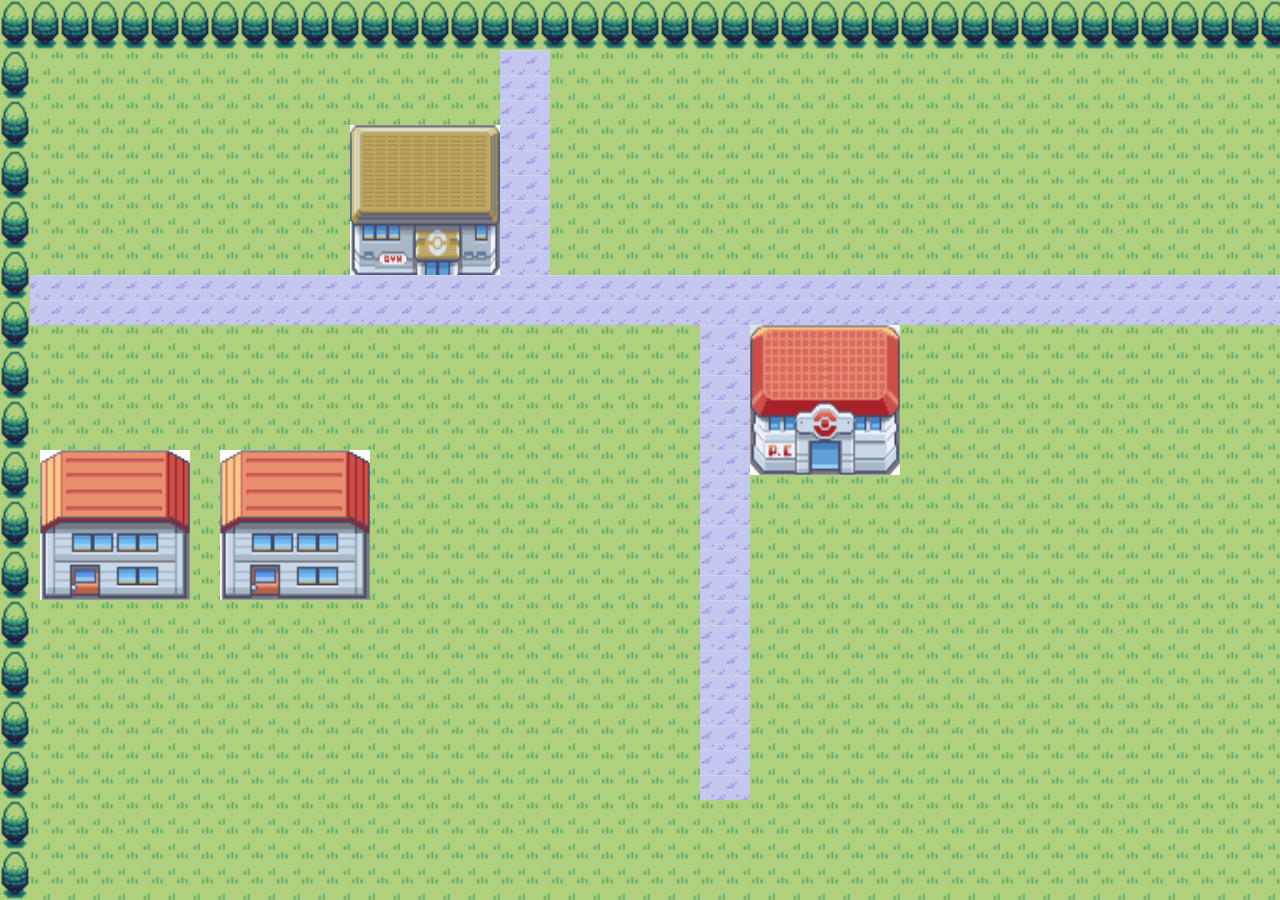
==== index.html @ 173574b4 "Update 1" ====
<!DOCTYPE html>
<html lang="en">
<head>
    <meta charset="UTF-8">
    <meta name="viewport" content="width=device-width, initial-scale=1.0">
    <title>Pokemon</title>
    <link rel="stylesheet" href="style.css">
</head>
<body>
    <div id="wrapper">
    <canvas class='canvas' id="background-road"></canvas>
    <canvas class='canvas' id="tree-house"></canvas>
    <canvas class='canvas' id="player"></canvas>
    </div>
</body>
<script src="asset.js"></script>
</html>
---- style.css ----
* {
    margin: 0;
    padding: 0;
}

#wrapper {
    position: relative;
    height: 100vh;
    width: 100vw;
}

#background-road, #tree-house {
    position: absolute;
    top: 0;
    left: 0;
}

#tree-house {
    z-index: 100;
}

#background-road {
    z-index: 50;
}
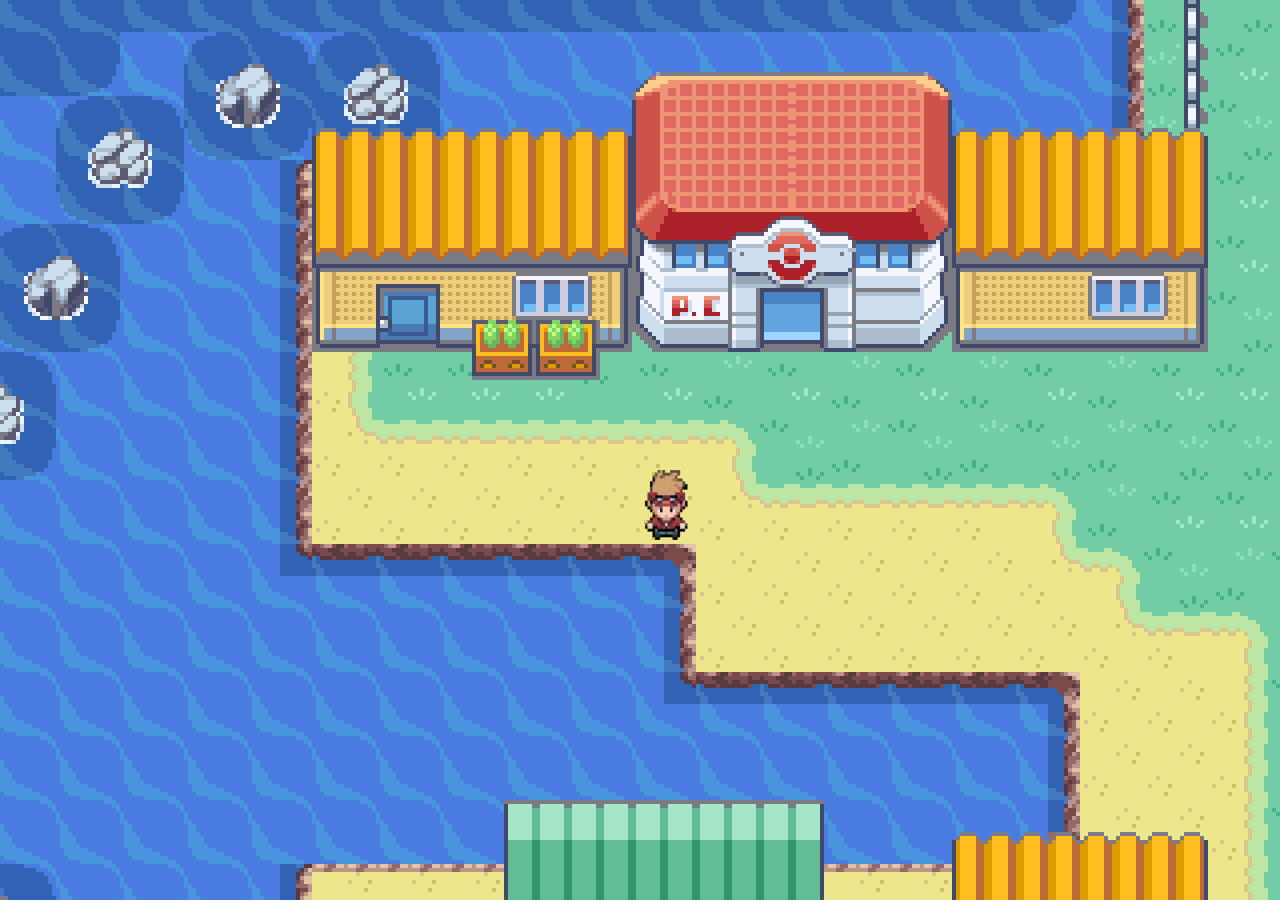
==== commit a59d953b: "rename map2 to index" ====
--- a/index.html
+++ b/index.html
@@ -4,14 +4,12 @@
     <meta charset="UTF-8">
     <meta name="viewport" content="width=device-width, initial-scale=1.0">
     <title>Pokemon</title>
-    <link rel="stylesheet" href="style.css">
+    <link rel="stylesheet" href="map.css">
 </head>
 <body>
-    <div id="wrapper">
-    <canvas class='canvas' id="background-road"></canvas>
-    <canvas class='canvas' id="tree-house"></canvas>
-    <canvas class='canvas' id="player"></canvas>
-    </div>
+    <canvas class='canvas'></canvas>
+    <audio src="indie_assets/town.mp3" loop autoplay></audio>
 </body>
-<script src="asset.js"></script>
+<script src="collision.js"></script>
+<script src="map2.js"></script>
 </html>--- a/map.css
+++ b/map.css
@@ -0,0 +1,4 @@
+* {
+    margin: 0;
+    padding: 0;
+}
